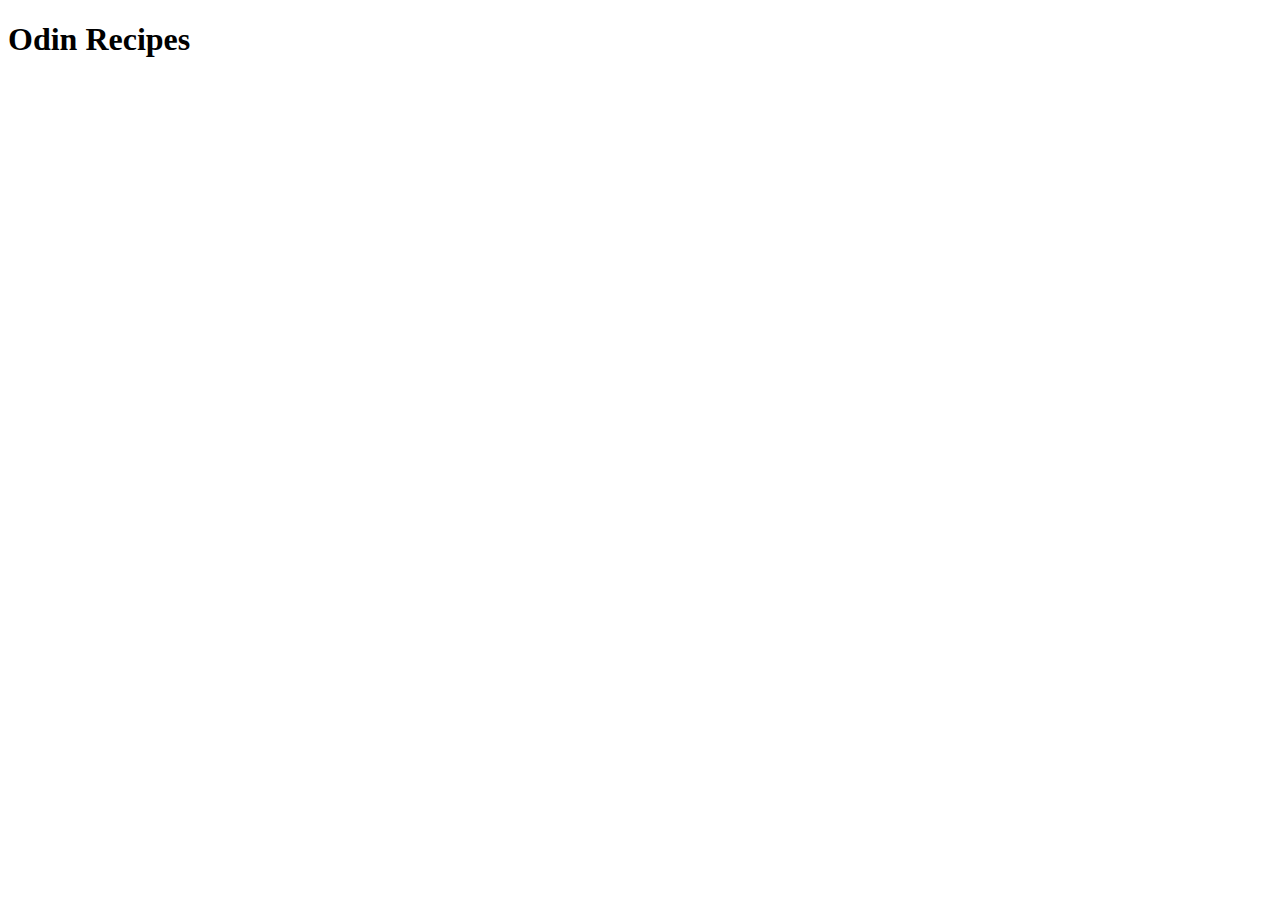
==== index.html @ 9979fc21 "Odin Recipe" ====
<!DOCTYPE html>
<html lang="en">
<head>
    <meta charset="UTF-8">
    <meta http-equiv="X-UA-Compatible" content="IE=edge">
    <meta name="viewport" content="width=device-width, initial-scale=1.0">
    <title>Odin recipe</title>
</head>
<body>
    <h1>Odin Recipes</h1>
</body>
</html>
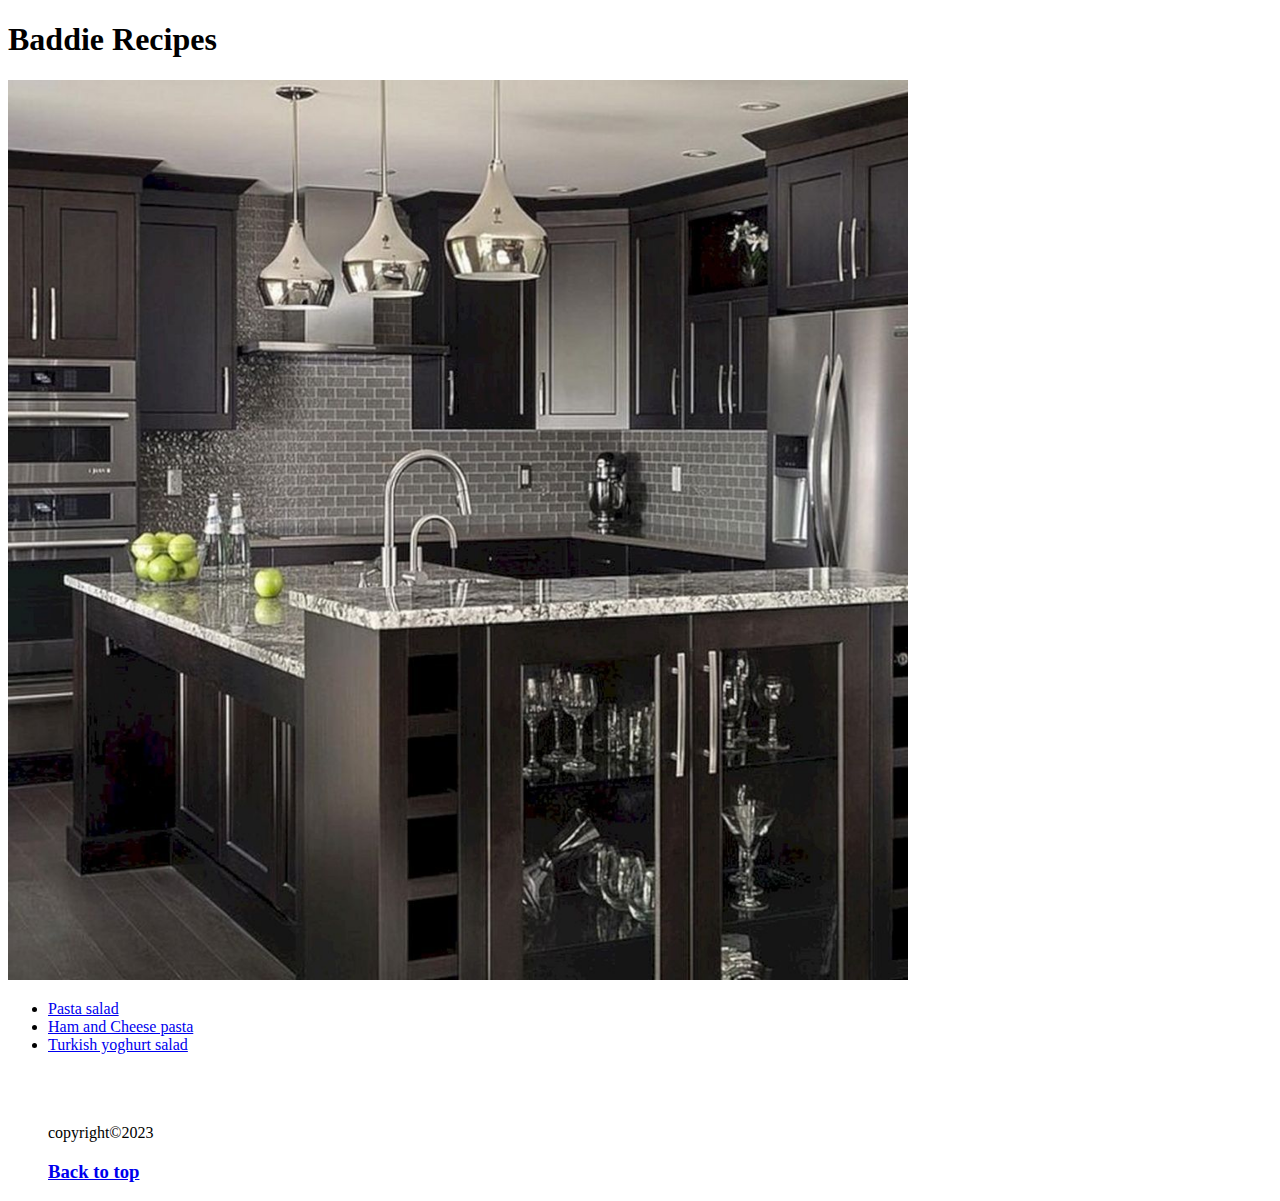
==== commit 5407dcfd: "my commit" ====
--- a/index.html
+++ b/index.html
@@ -7,6 +7,17 @@
     <title>Odin recipe</title>
 </head>
 <body>
-    <h1>Odin Recipes</h1>
+    <h1>Baddie Recipes</h1>
+    <img src="images/Baddie kitchen.jpg" id="logo" width="900px" alt="Image of a baddie kitchen">
+    <ul>
+    <li><a href="recipes/pasta.html">Pasta salad</a></li>
+    <li><a href="recipes/cheese.html">Ham and Cheese pasta</a></li>
+    <li><a href="recipes/yoghurt.html">Turkish yoghurt salad</a></li>
+    <br>
+    <br>
+    <br>
+    <p>copyright&copy;2023</p>
+    <h3><a href="#logo">Back to top</a></h3>
+</ul>
 </body>
 </html>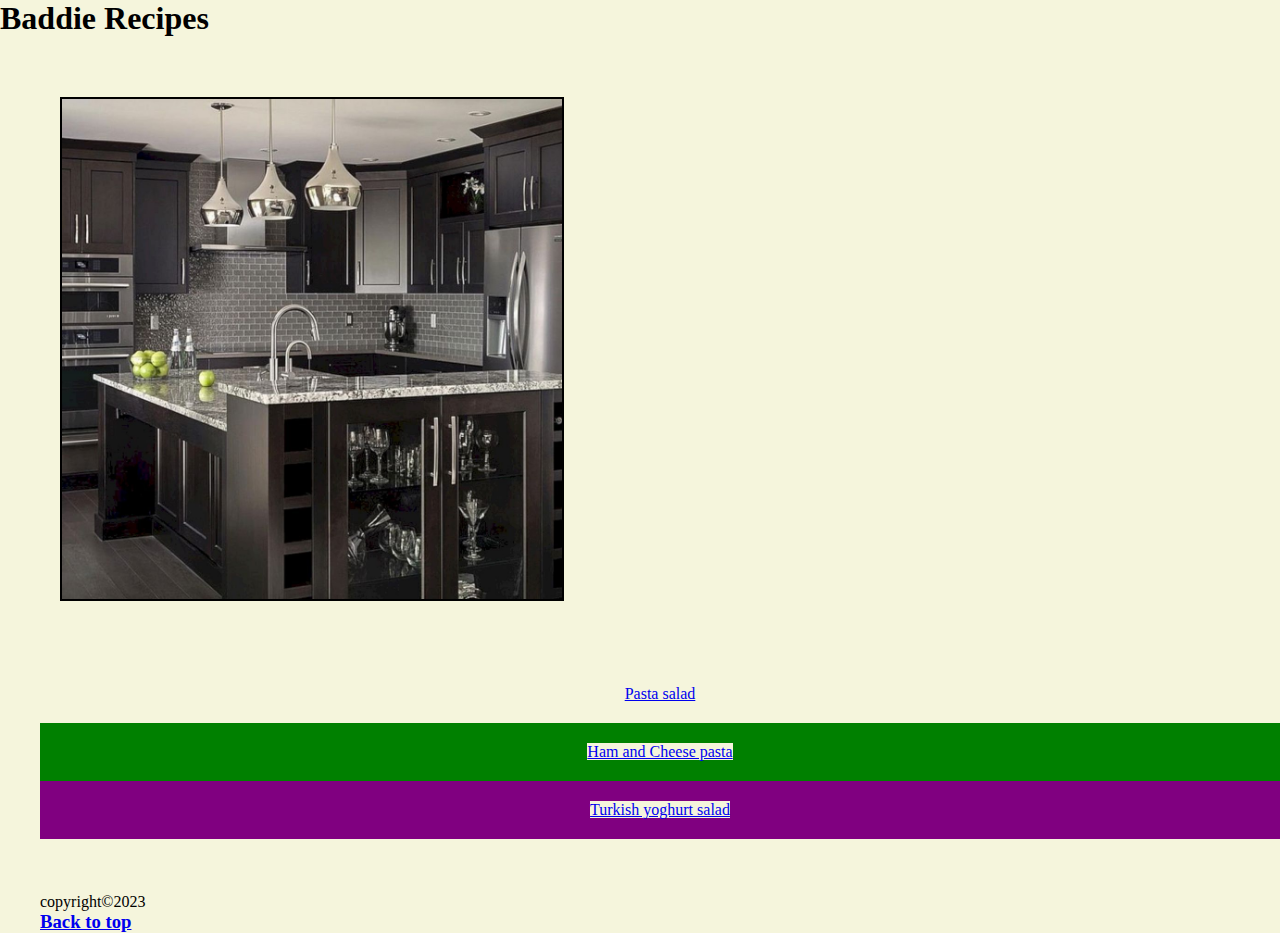
==== commit 73a76e3b: "Updates" ====
--- a/index.html
+++ b/index.html
@@ -5,14 +5,15 @@
     <meta http-equiv="X-UA-Compatible" content="IE=edge">
     <meta name="viewport" content="width=device-width, initial-scale=1.0">
     <title>Odin recipe</title>
+    <link rel="stylesheet" href="style.css">
 </head>
 <body>
     <h1>Baddie Recipes</h1>
-    <img src="images/Baddie kitchen.jpg" id="logo" width="900px" alt="Image of a baddie kitchen">
+    <img src ="images/Baddie kitchen.jpg" id="logo" alt="Image of a baddie kitchen">
     <ul>
-    <li><a href="recipes/pasta.html">Pasta salad</a></li>
-    <li><a href="recipes/cheese.html">Ham and Cheese pasta</a></li>
-    <li><a href="recipes/yoghurt.html">Turkish yoghurt salad</a></li>
+    <li id="pasta"><a href="recipes/pasta.html">Pasta salad</a></li>
+    <li id="cheese"><a href="recipes/cheese.html">Ham and Cheese pasta</a></li>
+    <li id="yoghurts"><a href="recipes/yoghurt.html">Turkish yoghurt salad</a></li>
     <br>
     <br>
     <br>
--- a/style.css
+++ b/style.css
@@ -0,0 +1,29 @@
+*{
+    background-color: beige;
+    margin: 0px;
+    padding: auto;
+}
+#logo{
+    border: 2px solid black;
+    width: 500px;
+    margin: 60px;
+}
+ul{
+    list-style: none;
+}
+#pasta{
+    padding: 20px;
+    background-color: beige;
+    text-align: center;
+}
+#cheese{
+    background-color: green;
+    padding: 20px;
+    text-align: center;
+}
+#yoghurts{
+    background-color: purple;
+    padding: 20px;
+    text-align: center;
+}
+
